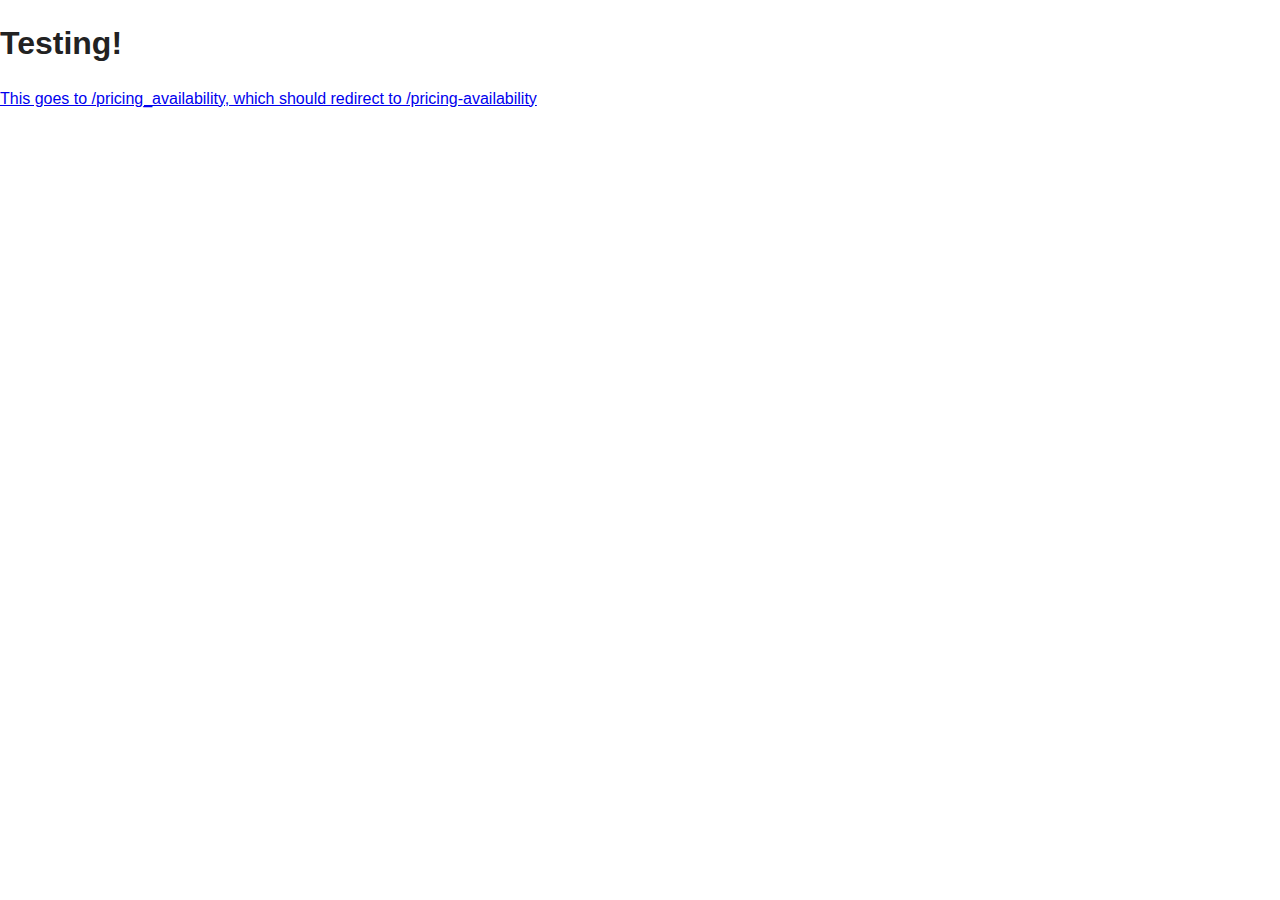
==== index.html @ 3f43bda5 "fixes markup" ====
<!DOCTYPE html>
<!--[if lt IE 7]>      <html class="no-js lt-ie9 lt-ie8 lt-ie7"> <![endif]-->
<!--[if IE 7]>         <html class="no-js lt-ie9 lt-ie8"> <![endif]-->
<!--[if IE 8]>         <html class="no-js lt-ie9"> <![endif]-->
<!--[if gt IE 8]><!--> <html class="no-js"> <!--<![endif]-->
    <head>
        <meta charset="utf-8">
        <meta http-equiv="X-UA-Compatible" content="IE=edge">
        <title>Static Redirect Example</title>
        <meta name="description" content="">
        <meta name="viewport" content="width=device-width, initial-scale=1">

        <!-- Place favicon.ico and apple-touch-icon.png in the root directory -->

        <link rel="stylesheet" href="/css/normalize.css">
        <link rel="stylesheet" href="/css/main.css">
        <script src="js/vendor/modernizr-2.6.2.min.js"></script>
    </head>
    <body>
        <!--[if lt IE 7]>
            <p class="browsehappy">You are using an <strong>outdated</strong> browser. Please <a href="http://browsehappy.com/">upgrade your browser</a> to improve your experience.</p>
        <![endif]-->

        <!-- Add your site or application content here -->
        <h1>Testing!</h1>
        <a href="/pricing_availability">This goes to /pricing_availability, which should redirect to /pricing-availability</a>

        <script src="//ajax.googleapis.com/ajax/libs/jquery/1.10.2/jquery.min.js"></script>
        <script>window.jQuery || document.write('<script src="js/vendor/jquery-1.10.2.min.js"><\/script>')</script>
        <script src="js/main.js"></script>
    </body>
</html>
---- css/main.css ----
/*! HTML5 Boilerplate v4.3.0 | MIT License | http://h5bp.com/ */

/*
 * What follows is the result of much research on cross-browser styling.
 * Credit left inline and big thanks to Nicolas Gallagher, Jonathan Neal,
 * Kroc Camen, and the H5BP dev community and team.
 */

/* ==========================================================================
   Base styles: opinionated defaults
   ========================================================================== */

html,
button,
input,
select,
textarea {
    color: #222;
}

html {
    font-size: 1em;
    line-height: 1.4;
}

/*
 * Remove text-shadow in selection highlight: h5bp.com/i
 * These selection rule sets have to be separate.
 * Customize the background color to match your design.
 */

::-moz-selection {
    background: #b3d4fc;
    text-shadow: none;
}

::selection {
    background: #b3d4fc;
    text-shadow: none;
}

/*
 * A better looking default horizontal rule
 */

hr {
    display: block;
    height: 1px;
    border: 0;
    border-top: 1px solid #ccc;
    margin: 1em 0;
    padding: 0;
}

/*
 * Remove the gap between images, videos, audio and canvas and the bottom of
 * their containers: h5bp.com/i/440
 */

audio,
canvas,
img,
video {
    vertical-align: middle;
}

/*
 * Remove default fieldset styles.
 */

fieldset {
    border: 0;
    margin: 0;
    padding: 0;
}

/*
 * Allow only vertical resizing of textareas.
 */

textarea {
    resize: vertical;
}

/* ==========================================================================
   Browse Happy prompt
   ========================================================================== */

.browsehappy {
    margin: 0.2em 0;
    background: #ccc;
    color: #000;
    padding: 0.2em 0;
}

/* ==========================================================================
   Author's custom styles
   ========================================================================== */

.main {
  margin: 50px;
}

/* ==========================================================================
   Helper classes
   ========================================================================== */

/*
 * Image replacement
 */

.ir {
    background-color: transparent;
    border: 0;
    overflow: hidden;
    /* IE 6/7 fallback */
    *text-indent: -9999px;
}

.ir:before {
    content: "";
    display: block;
    width: 0;
    height: 150%;
}

/*
 * Hide from both screenreaders and browsers: h5bp.com/u
 */

.hidden {
    display: none !important;
    visibility: hidden;
}

/*
 * Hide only visually, but have it available for screenreaders: h5bp.com/v
 */

.visuallyhidden {
    border: 0;
    clip: rect(0 0 0 0);
    height: 1px;
    margin: -1px;
    overflow: hidden;
    padding: 0;
    position: absolute;
    width: 1px;
}

/*
 * Extends the .visuallyhidden class to allow the element to be focusable
 * when navigated to via the keyboard: h5bp.com/p
 */

.visuallyhidden.focusable:active,
.visuallyhidden.focusable:focus {
    clip: auto;
    height: auto;
    margin: 0;
    overflow: visible;
    position: static;
    width: auto;
}

/*
 * Hide visually and from screenreaders, but maintain layout
 */

.invisible {
    visibility: hidden;
}

/*
 * Clearfix: contain floats
 *
 * For modern browsers
 * 1. The space content is one way to avoid an Opera bug when the
 *    `contenteditable` attribute is included anywhere else in the document.
 *    Otherwise it causes space to appear at the top and bottom of elements
 *    that receive the `clearfix` class.
 * 2. The use of `table` rather than `block` is only necessary if using
 *    `:before` to contain the top-margins of child elements.
 */

.clearfix:before,
.clearfix:after {
    content: " "; /* 1 */
    display: table; /* 2 */
}

.clearfix:after {
    clear: both;
}

/*
 * For IE 6/7 only
 * Include this rule to trigger hasLayout and contain floats.
 */

.clearfix {
    *zoom: 1;
}

/* ==========================================================================
   EXAMPLE Media Queries for Responsive Design.
   These examples override the primary ('mobile first') styles.
   Modify as content requires.
   ========================================================================== */

@media only screen and (min-width: 35em) {
    /* Style adjustments for viewports that meet the condition */
}

@media print,
       (-o-min-device-pixel-ratio: 5/4),
       (-webkit-min-device-pixel-ratio: 1.25),
       (min-resolution: 120dpi) {
    /* Style adjustments for high resolution devices */
}

/* ==========================================================================
   Print styles.
   Inlined to avoid required HTTP connection: h5bp.com/r
   ========================================================================== */

@media print {
    * {
        background: transparent !important;
        color: #000 !important; /* Black prints faster: h5bp.com/s */
        box-shadow: none !important;
        text-shadow: none !important;
    }

    a,
    a:visited {
        text-decoration: underline;
    }

    a[href]:after {
        content: " (" attr(href) ")";
    }

    abbr[title]:after {
        content: " (" attr(title) ")";
    }

    /*
     * Don't show links for images, or javascript/internal links
     */

    .ir a:after,
    a[href^="javascript:"]:after,
    a[href^="#"]:after {
        content: "";
    }

    pre,
    blockquote {
        border: 1px solid #999;
        page-break-inside: avoid;
    }

    thead {
        display: table-header-group; /* h5bp.com/t */
    }

    tr,
    img {
        page-break-inside: avoid;
    }

    img {
        max-width: 100% !important;
    }

    @page {
        margin: 0.5cm;
    }

    p,
    h2,
    h3 {
        orphans: 3;
        widows: 3;
    }

    h2,
    h3 {
        page-break-after: avoid;
    }
}
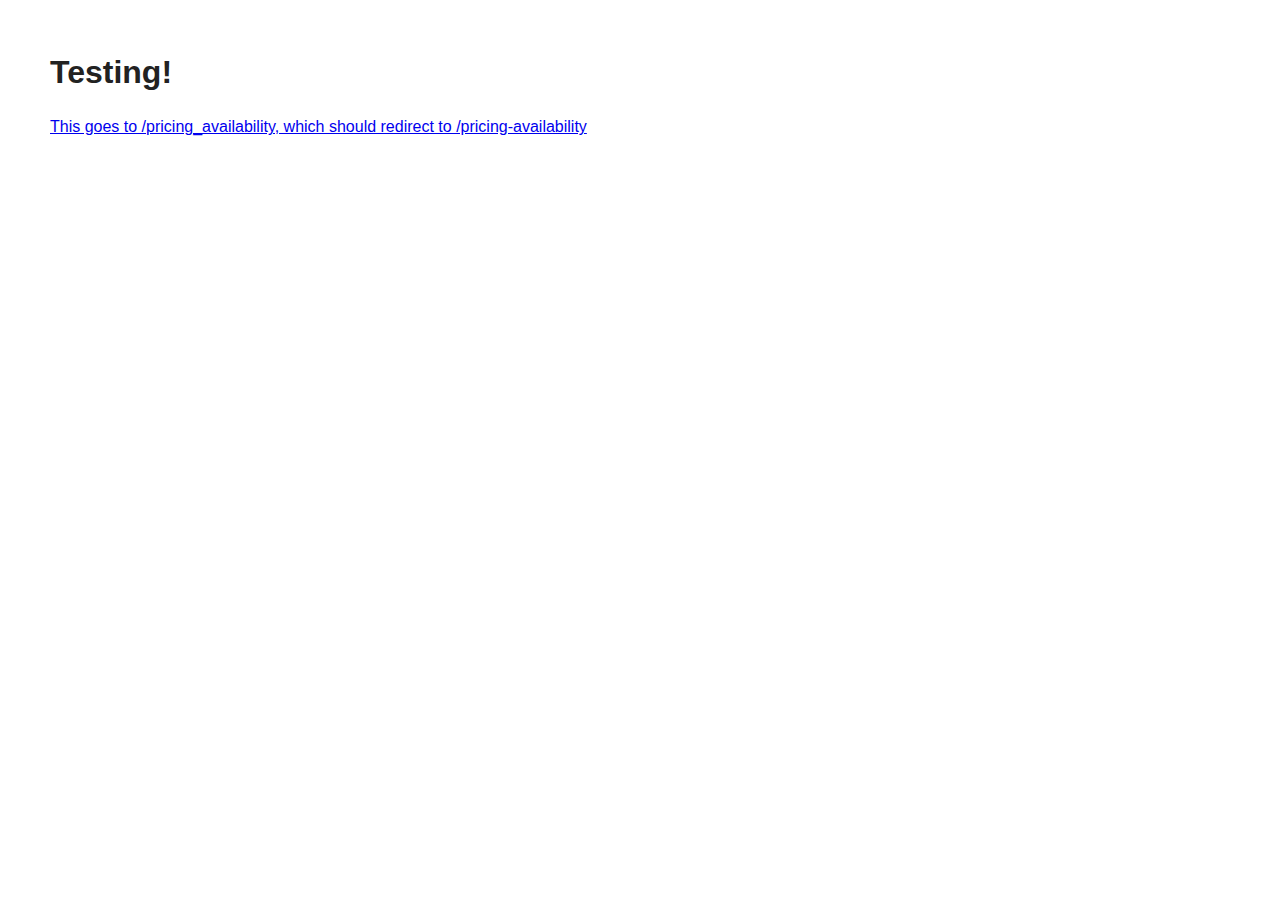
==== commit 0a62f534: "fixes html5boilerplate spacing" ====
--- a/index.html
+++ b/index.html
@@ -3,30 +3,33 @@
 <!--[if IE 7]>         <html class="no-js lt-ie9 lt-ie8"> <![endif]-->
 <!--[if IE 8]>         <html class="no-js lt-ie9"> <![endif]-->
 <!--[if gt IE 8]><!--> <html class="no-js"> <!--<![endif]-->
-    <head>
-        <meta charset="utf-8">
-        <meta http-equiv="X-UA-Compatible" content="IE=edge">
-        <title>Static Redirect Example</title>
-        <meta name="description" content="">
-        <meta name="viewport" content="width=device-width, initial-scale=1">
+  <head>
+    <meta charset="utf-8">
+    <meta http-equiv="X-UA-Compatible" content="IE=edge">
+    <title>Static Redirect Example</title>
+    <meta name="description" content="">
+    <meta name="viewport" content="width=device-width, initial-scale=1">
 
-        <!-- Place favicon.ico and apple-touch-icon.png in the root directory -->
+    <!-- Place favicon.ico and apple-touch-icon.png in the root directory -->
 
-        <link rel="stylesheet" href="/css/normalize.css">
-        <link rel="stylesheet" href="/css/main.css">
-        <script src="js/vendor/modernizr-2.6.2.min.js"></script>
-    </head>
-    <body>
-        <!--[if lt IE 7]>
-            <p class="browsehappy">You are using an <strong>outdated</strong> browser. Please <a href="http://browsehappy.com/">upgrade your browser</a> to improve your experience.</p>
-        <![endif]-->
+    <link rel="stylesheet" href="/css/normalize.css">
+    <link rel="stylesheet" href="/css/main.css">
+    <script src="js/vendor/modernizr-2.6.2.min.js"></script>
+  </head>
+  <body>
+    <!--[if lt IE 7]>
+        <p class="browsehappy">You are using an <strong>outdated</strong> browser. Please <a href="http://browsehappy.com/">upgrade your browser</a> to improve your experience.</p>
+    <![endif]-->
 
-        <!-- Add your site or application content here -->
-        <h1>Testing!</h1>
-        <a href="/pricing_availability">This goes to /pricing_availability, which should redirect to /pricing-availability</a>
+    <!-- Add your site or application content here -->
 
-        <script src="//ajax.googleapis.com/ajax/libs/jquery/1.10.2/jquery.min.js"></script>
-        <script>window.jQuery || document.write('<script src="js/vendor/jquery-1.10.2.min.js"><\/script>')</script>
-        <script src="js/main.js"></script>
-    </body>
+    <section class="main">
+      <h1>Testing!</h1>
+      <a href="/pricing_availability">This goes to /pricing_availability, which should redirect to /pricing-availability</a>
+    </section>
+
+    <script src="//ajax.googleapis.com/ajax/libs/jquery/1.10.2/jquery.min.js"></script>
+    <script>window.jQuery || document.write('<script src="js/vendor/jquery-1.10.2.min.js"><\/script>')</script>
+    <script src="js/main.js"></script>
+  </body>
 </html>
--- a/css/main.css
+++ b/css/main.css
@@ -15,12 +15,12 @@
 input,
 select,
 textarea {
-    color: #222;
+  color: #222;
 }
 
 html {
-    font-size: 1em;
-    line-height: 1.4;
+  font-size: 1em;
+  line-height: 1.4;
 }
 
 /*
@@ -30,13 +30,13 @@
  */
 
 ::-moz-selection {
-    background: #b3d4fc;
-    text-shadow: none;
+  background: #b3d4fc;
+  text-shadow: none;
 }
 
 ::selection {
-    background: #b3d4fc;
-    text-shadow: none;
+  background: #b3d4fc;
+  text-shadow: none;
 }
 
 /*
@@ -44,12 +44,12 @@
  */
 
 hr {
-    display: block;
-    height: 1px;
-    border: 0;
-    border-top: 1px solid #ccc;
-    margin: 1em 0;
-    padding: 0;
+  display: block;
+  height: 1px;
+  border: 0;
+  border-top: 1px solid #ccc;
+  margin: 1em 0;
+  padding: 0;
 }
 
 /*
@@ -61,7 +61,7 @@
 canvas,
 img,
 video {
-    vertical-align: middle;
+  vertical-align: middle;
 }
 
 /*
@@ -69,9 +69,9 @@
  */
 
 fieldset {
-    border: 0;
-    margin: 0;
-    padding: 0;
+  border: 0;
+  margin: 0;
+  padding: 0;
 }
 
 /*
@@ -79,7 +79,7 @@
  */
 
 textarea {
-    resize: vertical;
+  resize: vertical;
 }
 
 /* ==========================================================================
@@ -87,10 +87,10 @@
    ========================================================================== */
 
 .browsehappy {
-    margin: 0.2em 0;
-    background: #ccc;
-    color: #000;
-    padding: 0.2em 0;
+  margin: 0.2em 0;
+  background: #ccc;
+  color: #000;
+  padding: 0.2em 0;
 }
 
 /* ==========================================================================
@@ -110,18 +110,18 @@
  */
 
 .ir {
-    background-color: transparent;
-    border: 0;
-    overflow: hidden;
-    /* IE 6/7 fallback */
-    *text-indent: -9999px;
+  background-color: transparent;
+  border: 0;
+  overflow: hidden;
+  /* IE 6/7 fallback */
+  *text-indent: -9999px;
 }
 
 .ir:before {
-    content: "";
-    display: block;
-    width: 0;
-    height: 150%;
+  content: "";
+  display: block;
+  width: 0;
+  height: 150%;
 }
 
 /*
@@ -129,8 +129,8 @@
  */
 
 .hidden {
-    display: none !important;
-    visibility: hidden;
+  display: none !important;
+  visibility: hidden;
 }
 
 /*
@@ -138,14 +138,14 @@
  */
 
 .visuallyhidden {
-    border: 0;
-    clip: rect(0 0 0 0);
-    height: 1px;
-    margin: -1px;
-    overflow: hidden;
-    padding: 0;
-    position: absolute;
-    width: 1px;
+  border: 0;
+  clip: rect(0 0 0 0);
+  height: 1px;
+  margin: -1px;
+  overflow: hidden;
+  padding: 0;
+  position: absolute;
+  width: 1px;
 }
 
 /*
@@ -155,12 +155,12 @@
 
 .visuallyhidden.focusable:active,
 .visuallyhidden.focusable:focus {
-    clip: auto;
-    height: auto;
-    margin: 0;
-    overflow: visible;
-    position: static;
-    width: auto;
+  clip: auto;
+  height: auto;
+  margin: 0;
+  overflow: visible;
+  position: static;
+  width: auto;
 }
 
 /*
@@ -168,7 +168,7 @@
  */
 
 .invisible {
-    visibility: hidden;
+  ßvisibility: hidden;
 }
 
 /*
@@ -185,12 +185,12 @@
 
 .clearfix:before,
 .clearfix:after {
-    content: " "; /* 1 */
-    display: table; /* 2 */
+  content: " "; /* 1 */
+  display: table; /* 2 */
 }
 
 .clearfix:after {
-    clear: both;
+  clear: both;
 }
 
 /*
@@ -199,7 +199,7 @@
  */
 
 .clearfix {
-    *zoom: 1;
+  *zoom: 1;
 }
 
 /* ==========================================================================
@@ -209,14 +209,14 @@
    ========================================================================== */
 
 @media only screen and (min-width: 35em) {
-    /* Style adjustments for viewports that meet the condition */
+  /* Style adjustments for viewports that meet the condition */
 }
 
 @media print,
-       (-o-min-device-pixel-ratio: 5/4),
-       (-webkit-min-device-pixel-ratio: 1.25),
-       (min-resolution: 120dpi) {
-    /* Style adjustments for high resolution devices */
+  (-o-min-device-pixel-ratio: 5/4),
+  (-webkit-min-device-pixel-ratio: 1.25),
+  (min-resolution: 120dpi) {
+  /* Style adjustments for high resolution devices */
 }
 
 /* ==========================================================================
@@ -225,68 +225,68 @@
    ========================================================================== */
 
 @media print {
-    * {
-        background: transparent !important;
-        color: #000 !important; /* Black prints faster: h5bp.com/s */
-        box-shadow: none !important;
-        text-shadow: none !important;
-    }
-
-    a,
-    a:visited {
-        text-decoration: underline;
-    }
-
-    a[href]:after {
-        content: " (" attr(href) ")";
-    }
-
-    abbr[title]:after {
-        content: " (" attr(title) ")";
-    }
-
-    /*
-     * Don't show links for images, or javascript/internal links
-     */
-
-    .ir a:after,
-    a[href^="javascript:"]:after,
-    a[href^="#"]:after {
-        content: "";
-    }
-
-    pre,
-    blockquote {
-        border: 1px solid #999;
-        page-break-inside: avoid;
-    }
-
-    thead {
-        display: table-header-group; /* h5bp.com/t */
-    }
-
-    tr,
-    img {
-        page-break-inside: avoid;
-    }
-
-    img {
-        max-width: 100% !important;
-    }
-
-    @page {
-        margin: 0.5cm;
-    }
-
-    p,
-    h2,
-    h3 {
-        orphans: 3;
-        widows: 3;
-    }
-
-    h2,
-    h3 {
-        page-break-after: avoid;
-    }
-}
+  * {
+    background: transparent !important;
+    color: #000 !important; /* Black prints faster: h5bp.com/s */
+    box-shadow: none !important;
+    text-shadow: none !important;
+  }
+
+  a,
+  a:visited {
+    text-decoration: underline;
+  }
+
+  a[href]:after {
+    content: " (" attr(href) ")";
+  }
+
+  abbr[title]:after {
+    content: " (" attr(title) ")";
+  }
+
+  /*
+   * Don't show links for images, or javascript/internal links
+   */
+
+  .ir a:after,
+  a[href^="javascript:"]:after,
+  a[href^="#"]:after {
+    content: "";
+  }
+
+  pre,
+  blockquote {
+    border: 1px solid #999;
+    page-break-inside: avoid;
+  }
+
+  thead {
+    display: table-header-group; /* h5bp.com/t */
+  }
+
+  tr,
+  img {
+    page-break-inside: avoid;
+  }
+
+  img {
+    max-width: 100% !important;
+  }
+
+  @page {
+    margin: 0.5cm;
+  }
+
+  p,
+  h2,
+  h3 {
+    orphans: 3;
+    widows: 3;
+  }
+
+  h2,
+  h3 {
+    page-break-after: avoid;
+  }
+}
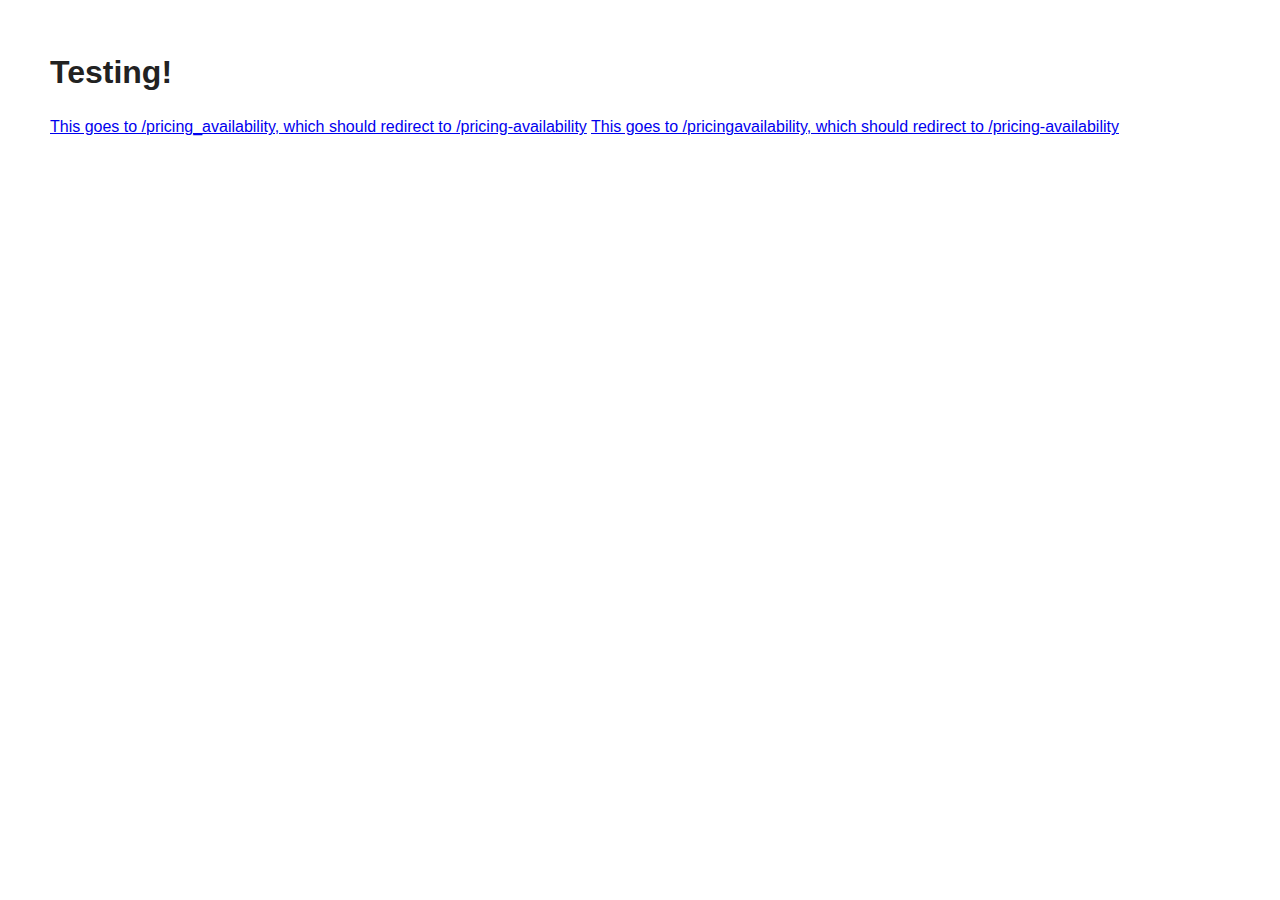
==== commit c0aed7b3: "adds another folder to be redirected to test multiple redirections" ====
--- a/index.html
+++ b/index.html
@@ -26,6 +26,7 @@
     <section class="main">
       <h1>Testing!</h1>
       <a href="/pricing_availability">This goes to /pricing_availability, which should redirect to /pricing-availability</a>
+      <a href="/pricing_availability">This goes to /pricingavailability, which should redirect to /pricing-availability</a>
     </section>
 
     <script src="//ajax.googleapis.com/ajax/libs/jquery/1.10.2/jquery.min.js"></script>
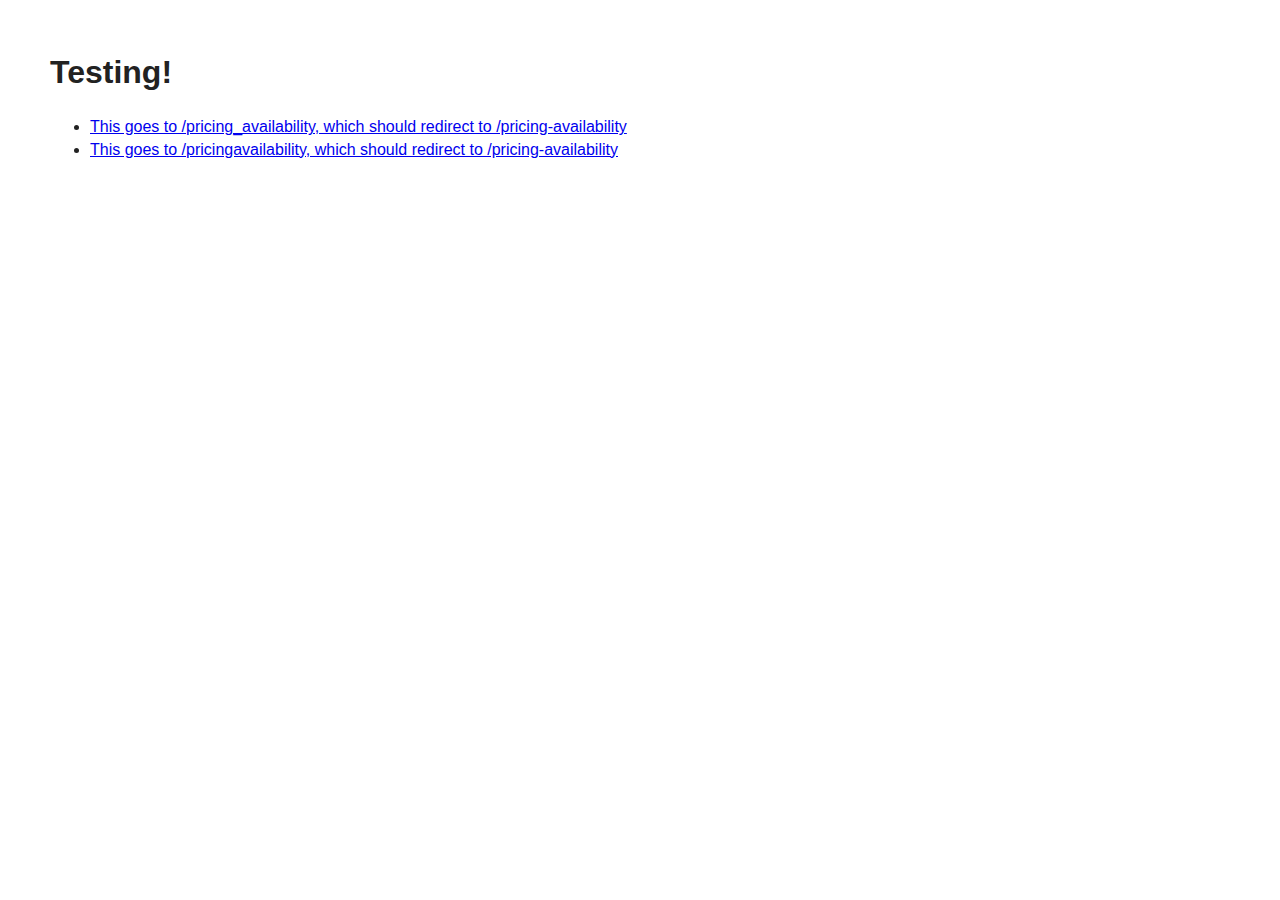
==== commit 52738f2d: "fixes markup" ====
--- a/index.html
+++ b/index.html
@@ -25,8 +25,14 @@
 
     <section class="main">
       <h1>Testing!</h1>
-      <a href="/pricing_availability">This goes to /pricing_availability, which should redirect to /pricing-availability</a>
-      <a href="/pricing_availability">This goes to /pricingavailability, which should redirect to /pricing-availability</a>
+      <ul>
+        <li>
+          <a href="/pricing_availability">This goes to /pricing_availability, which should redirect to /pricing-availability</a>
+        </li>
+        <li>
+          <a href="/pricing_availability">This goes to /pricingavailability, which should redirect to /pricing-availability</a>
+        </li>
+      </ul>
     </section>
 
     <script src="//ajax.googleapis.com/ajax/libs/jquery/1.10.2/jquery.min.js"></script>
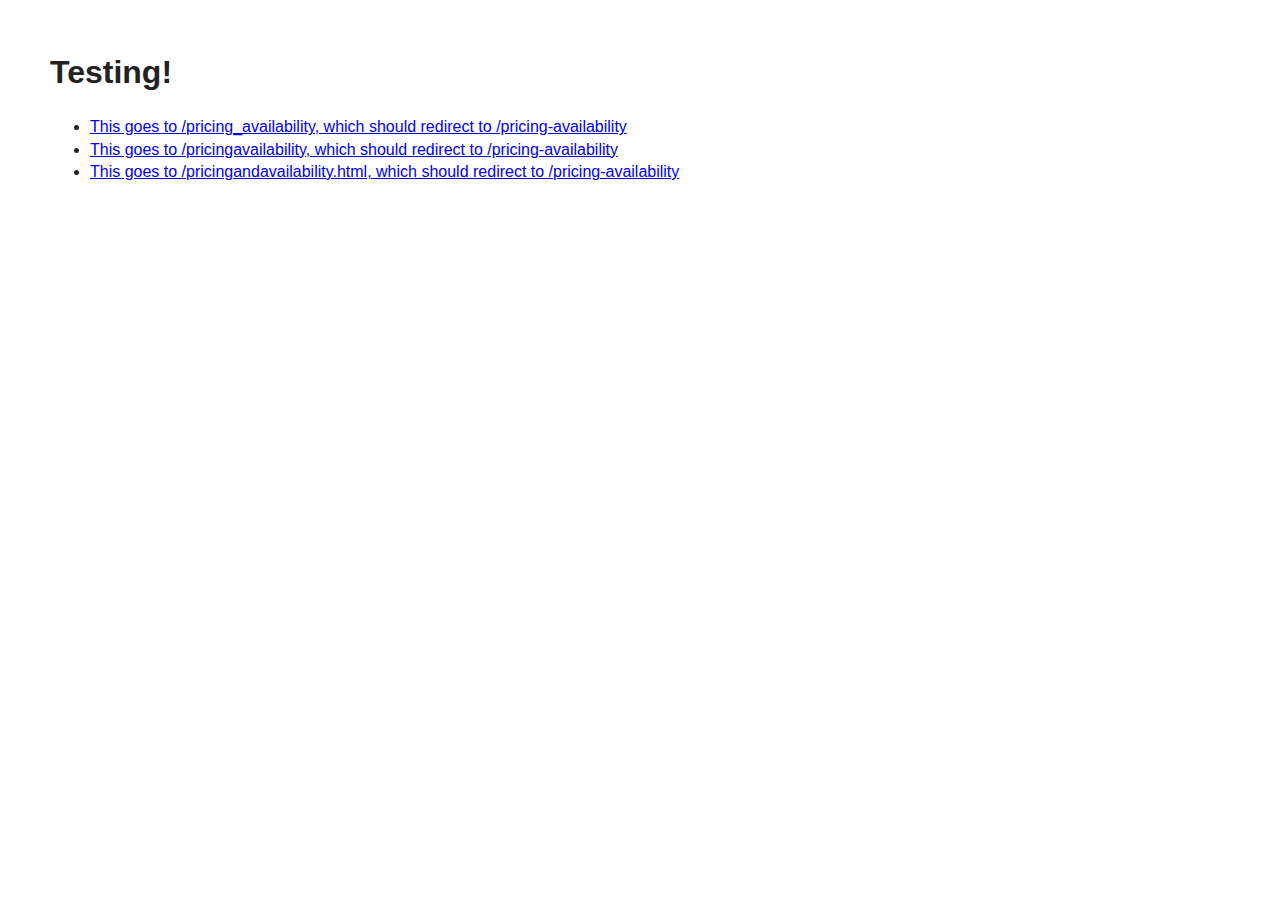
==== commit e5a6ddbf: "adds file to folder redirect case" ====
--- a/index.html
+++ b/index.html
@@ -30,7 +30,10 @@
           <a href="/pricing_availability">This goes to /pricing_availability, which should redirect to /pricing-availability</a>
         </li>
         <li>
-          <a href="/pricing_availability">This goes to /pricingavailability, which should redirect to /pricing-availability</a>
+          <a href="/pricingavailability">This goes to /pricingavailability, which should redirect to /pricing-availability</a>
+        </li>
+        <li>
+          <a href="/pricingandavailability.html">This goes to /pricingandavailability.html, which should redirect to /pricing-availability</a>
         </li>
       </ul>
     </section>
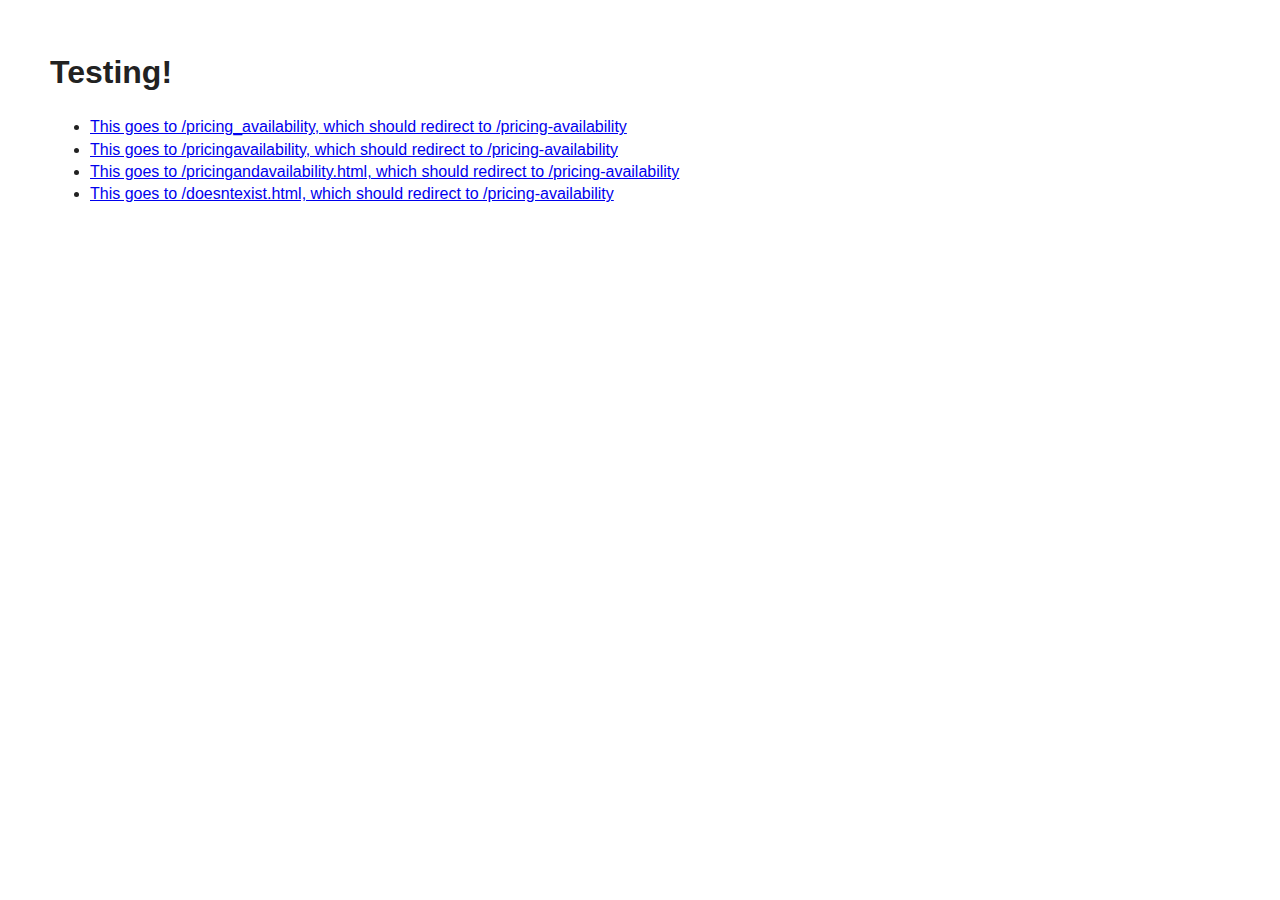
==== commit e4324e5f: "adds missing file to folder redirect case" ====
--- a/index.html
+++ b/index.html
@@ -35,6 +35,9 @@
         <li>
           <a href="/pricingandavailability.html">This goes to /pricingandavailability.html, which should redirect to /pricing-availability</a>
         </li>
+        <li>
+          <a href="/doesntexist.html">This goes to /doesntexist.html, which should redirect to /pricing-availability</a>
+        </li>
       </ul>
     </section>
 
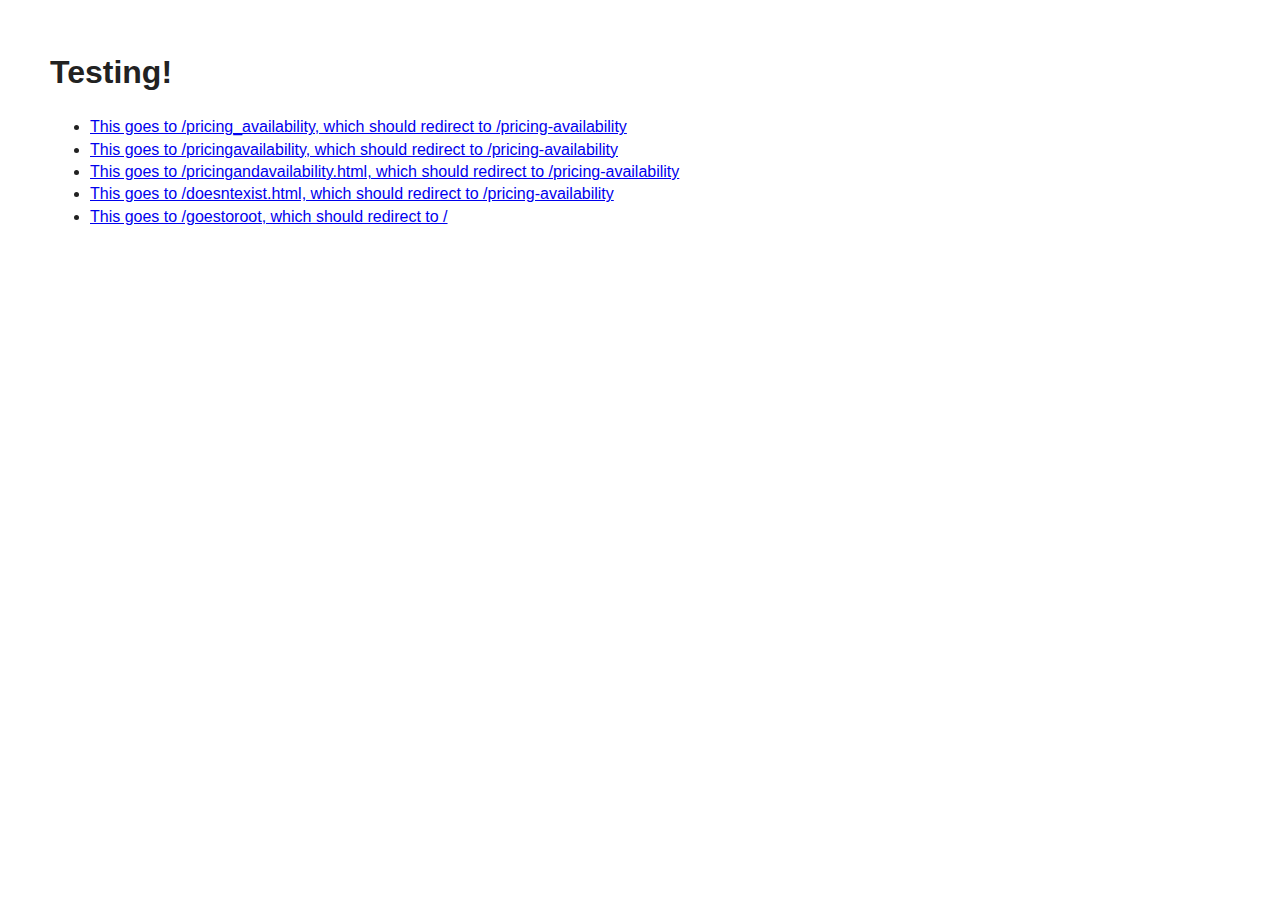
==== commit 5aca44e8: "adds root example to index" ====
--- a/index.html
+++ b/index.html
@@ -38,6 +38,9 @@
         <li>
           <a href="/doesntexist.html">This goes to /doesntexist.html, which should redirect to /pricing-availability</a>
         </li>
+        <li>
+          <a href="/goestoroot">This goes to /goestoroot, which should redirect to /</a>
+        </li>
       </ul>
     </section>
 
